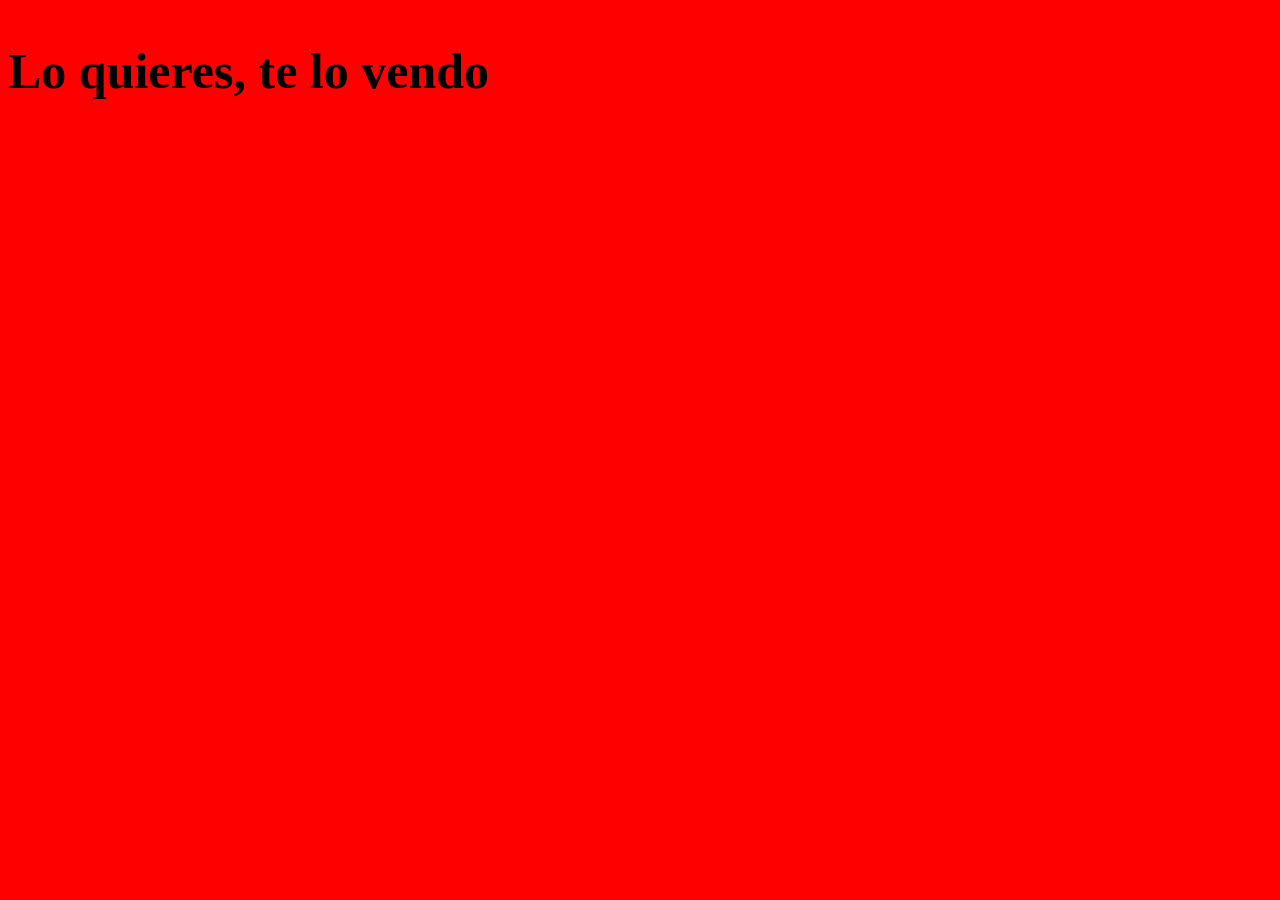
==== index.html @ ec55fd42 "Se agrega título" ====
<!DOCTYPE html>
<html>
    <head>
        <meta charset="utf-8"/>
        <title>My E-Commerce Site</title>
        <link href="./assets/css/style.css" type=""text/css" rel="stylesheet"/>
        <body>
            <section id="titulo">
                <h1 style="font-family:serif,Times,'Times New Roman'; font-size: 50px;"> Lo quieres, te lo vendo</h1>
            </section>

        </body>

    </head>


</html>
---- assets/css/style.css ----
html{
    background-color: red;


}
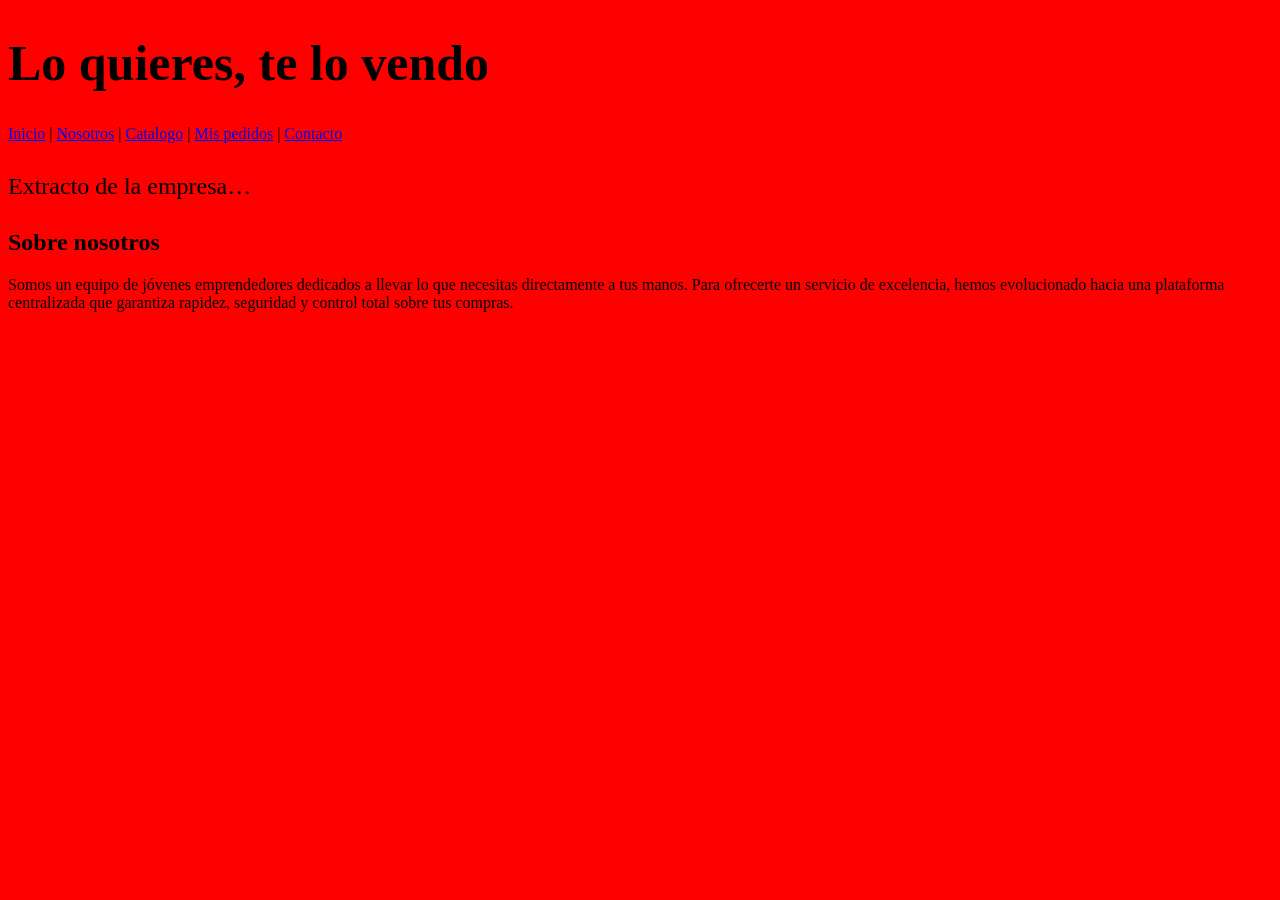
==== commit 76a7ca7e: "Se agrega href para navegar entre secciones y sección nosotros" ====
--- a/index.html
+++ b/index.html
@@ -3,15 +3,39 @@
     <head>
         <meta charset="utf-8"/>
         <title>My E-Commerce Site</title>
-        <link href="./assets/css/style.css" type=""text/css" rel="stylesheet"/>
+        <link href="./assets/css/style.css" type="text/css" rel="stylesheet"/>
+    </head> <!--head se cierra antes de abrir el body-->
         <body>
-            <section id="titulo">
-                <h1 style="font-family:serif,Times,'Times New Roman'; font-size: 50px;"> Lo quieres, te lo vendo</h1>
+            <header id="inicio">
+                <h1 style="font-family:'Times New Roman', Times, serif; font-size: 50px;"> Lo quieres, te lo vendo</h1>
+
+                <nav>
+                    <a href="#inicio">Inicio</a> |
+                    <a href="#nosotros">Nosotros</a> |
+                    <a href="#catalogo">Catalogo</a> |
+                    <a href="#seguimiento">Mis pedidos</a> |
+                    <a href="#contacto">Contacto</a>
+                </nav>
+            </header>
+
+            <p style="font-size: 24px; line-height: 1.6; color: #000000;"> Extracto de la empresa…</p> 
+
+            <section id="nosotros">
+                <h2> Sobre nosotros </h2>
+                <p>Somos un equipo de jóvenes emprendedores dedicados a llevar lo que necesitas directamente a tus manos. Para ofrecerte un servicio de excelencia, hemos evolucionado hacia una plataforma centralizada que garantiza rapidez, seguridad y control total sobre tus compras.</p>
             </section>
 
-        </body>
-
-    </head>
 
 
+
+
+
+
+
+
+
+
+
+
+        </body>
 </html>
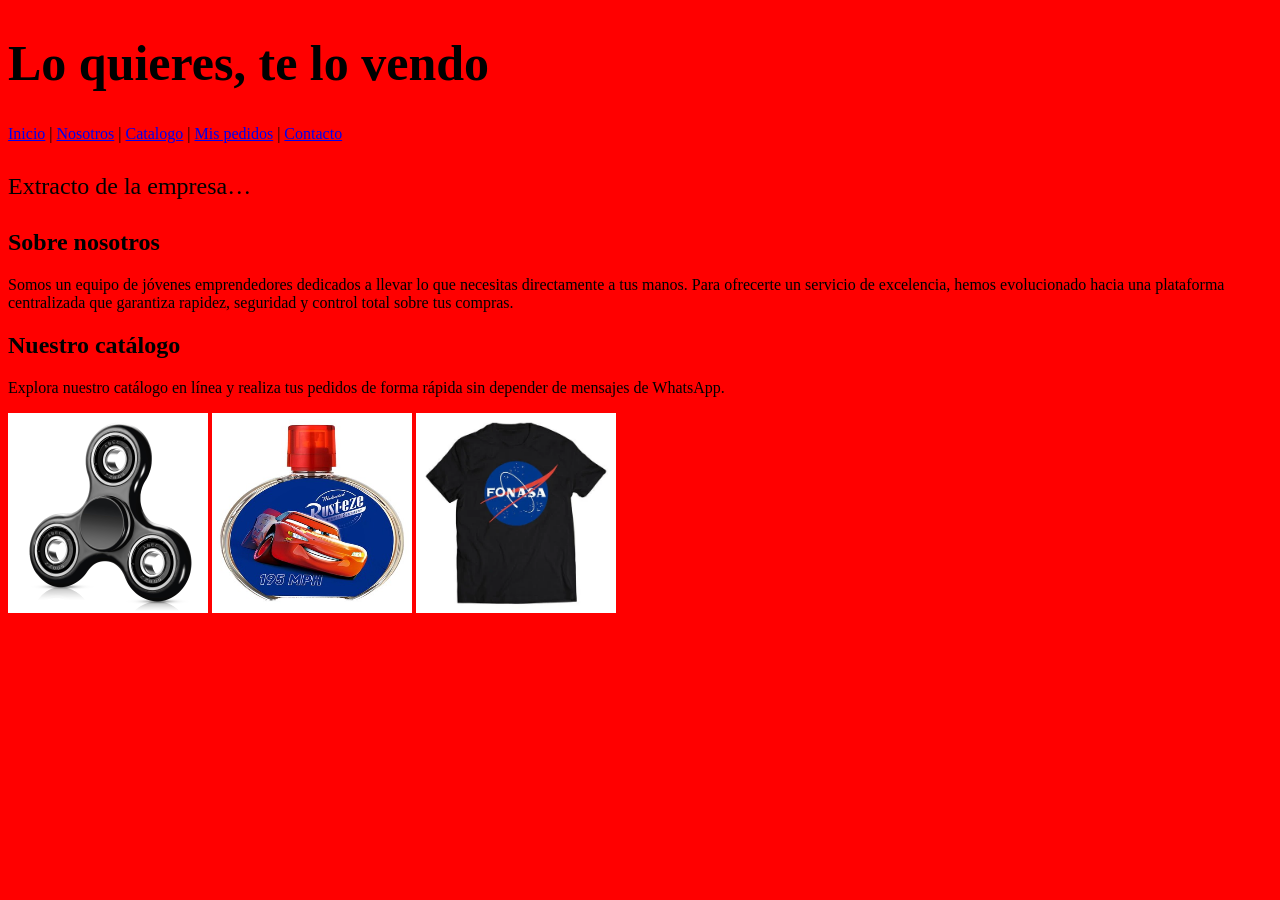
==== commit 6d93aa93: "Se agrega sección de catálogo con imágenes" ====
--- a/index.html
+++ b/index.html
@@ -25,6 +25,14 @@
                 <p>Somos un equipo de jóvenes emprendedores dedicados a llevar lo que necesitas directamente a tus manos. Para ofrecerte un servicio de excelencia, hemos evolucionado hacia una plataforma centralizada que garantiza rapidez, seguridad y control total sobre tus compras.</p>
             </section>
 
+            <section id="catalogo">
+                <h2> Nuestro catálogo </h2>
+                <p>Explora nuestro catálogo en línea y realiza tus pedidos de forma rápida sin depender de mensajes de WhatsApp.</p>
+            <img src="./assets/images/fidget.jpg" width="200" height="200" alt="Fidget Spinner"/>
+            <img src="./assets/images/rayo_perfume.jpg" width="200" height="200" alt="Perfume Rayo"/>
+            <img src="./assets/images/fonasa.webp" width="200" height="200" alt="Polera Fonasa"/>
+            </section>
+
 
 
 
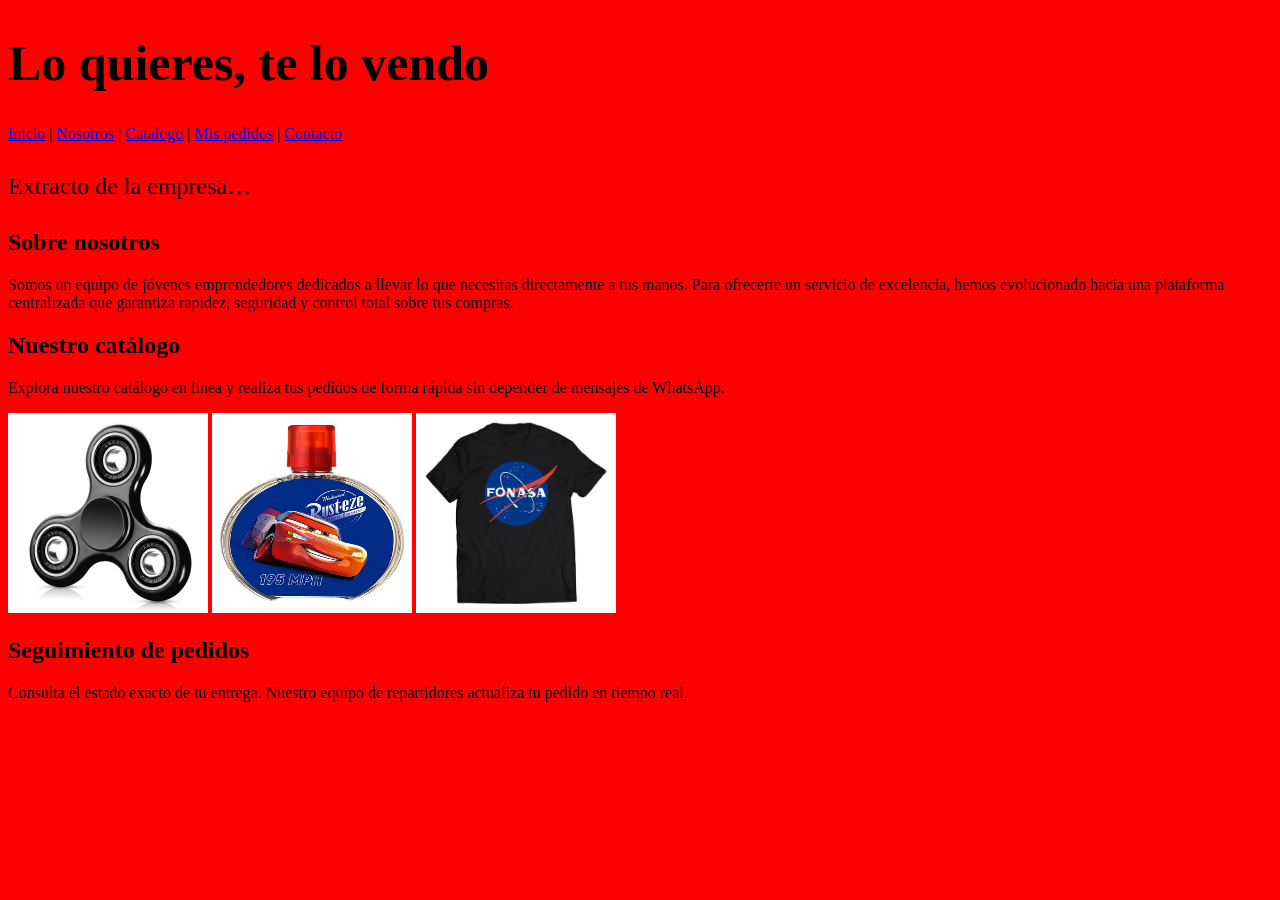
==== commit 56895e01: "Se agrega sección seguimiento" ====
--- a/index.html
+++ b/index.html
@@ -33,6 +33,10 @@
             <img src="./assets/images/fonasa.webp" width="200" height="200" alt="Polera Fonasa"/>
             </section>
 
+            <section id="seguimiento">
+                <h2> Seguimiento de pedidos </h2>
+                <p>Consulta el estado exacto de tu entrega. Nuestro equipo de repartidores actualiza tu pedido en tiempo real.</p>
+
 
 
 
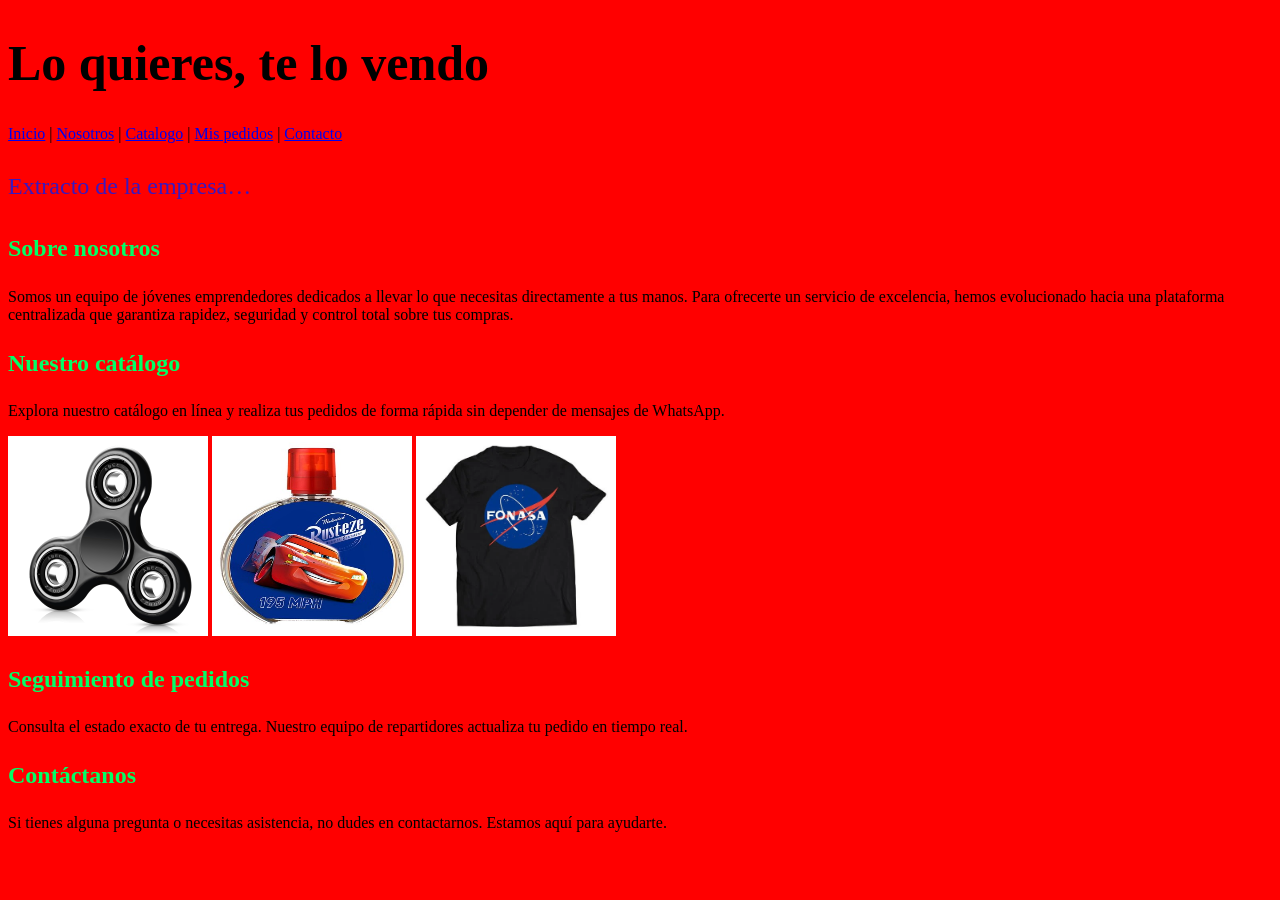
==== commit b7e271ca: "style: definir color de formato para encabezados h2" ====
--- a/index.html
+++ b/index.html
@@ -18,9 +18,9 @@
                 </nav>
             </header>
 
-            <p style="font-size: 24px; line-height: 1.6; color: #000000;"> Extracto de la empresa…</p> 
+            <p style="font-size: 24px; line-height: 1.6; color: #3a18bf;"> Extracto de la empresa…</p> 
 
-            <section id="nosotros">
+            <section id="nosotros" >
                 <h2> Sobre nosotros </h2>
                 <p>Somos un equipo de jóvenes emprendedores dedicados a llevar lo que necesitas directamente a tus manos. Para ofrecerte un servicio de excelencia, hemos evolucionado hacia una plataforma centralizada que garantiza rapidez, seguridad y control total sobre tus compras.</p>
             </section>
@@ -36,8 +36,12 @@
             <section id="seguimiento">
                 <h2> Seguimiento de pedidos </h2>
                 <p>Consulta el estado exacto de tu entrega. Nuestro equipo de repartidores actualiza tu pedido en tiempo real.</p>
+            </section>
 
-
+            <section id="contacto">
+                <h2> Contáctanos </h2>
+                <p>Si tienes alguna pregunta o necesitas asistencia, no dudes en contactarnos. Estamos aquí para ayudarte.</p>
+    
 
 
 
--- a/assets/css/style.css
+++ b/assets/css/style.css
@@ -1,5 +1,12 @@
 html{
     background-color: red;
+    
+    /* Aplica estas propiedades a todos los elementos h2 dentro del html */
+    h2 {
+    font-size: 24px; 
+    line-height: 1.6; 
+    color: #00ff66;
+}
 
 
 }
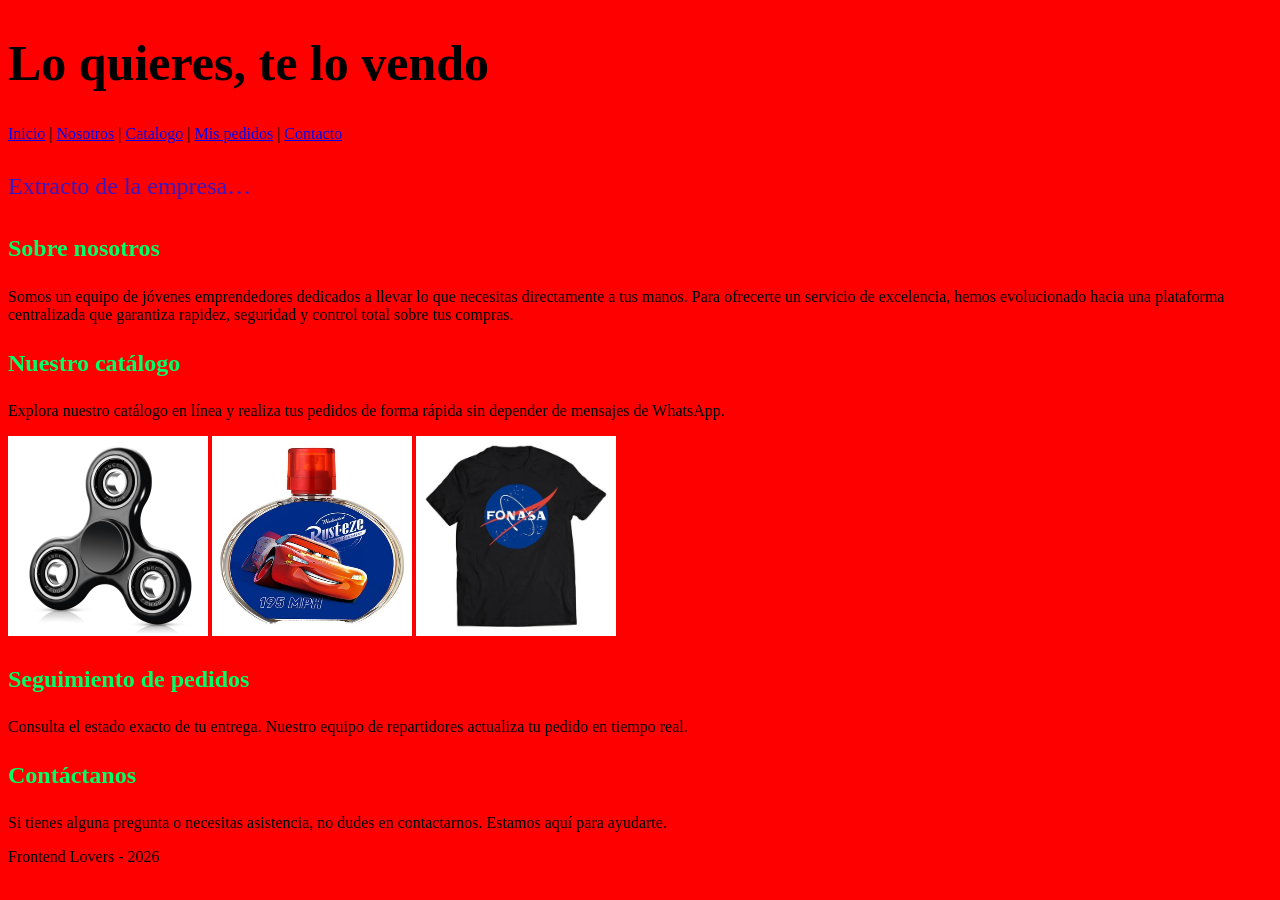
==== commit bdddbccc: "feat: se agrega footer" ====
--- a/index.html
+++ b/index.html
@@ -41,7 +41,11 @@
             <section id="contacto">
                 <h2> Contáctanos </h2>
                 <p>Si tienes alguna pregunta o necesitas asistencia, no dudes en contactarnos. Estamos aquí para ayudarte.</p>
-    
+            </section>
+
+            <footer>
+                <p> Frontend Lovers - 2026</p>
+            </footer>
 
 
 
--- a/assets/css/style.css
+++ b/assets/css/style.css
@@ -1,12 +1,11 @@
 html{
     background-color: red;
-    
+}  
     /* Aplica estas propiedades a todos los elementos h2 dentro del html */
-    h2 {
+h2 {
     font-size: 24px; 
     line-height: 1.6; 
     color: #00ff66;
 }
 
 
-}
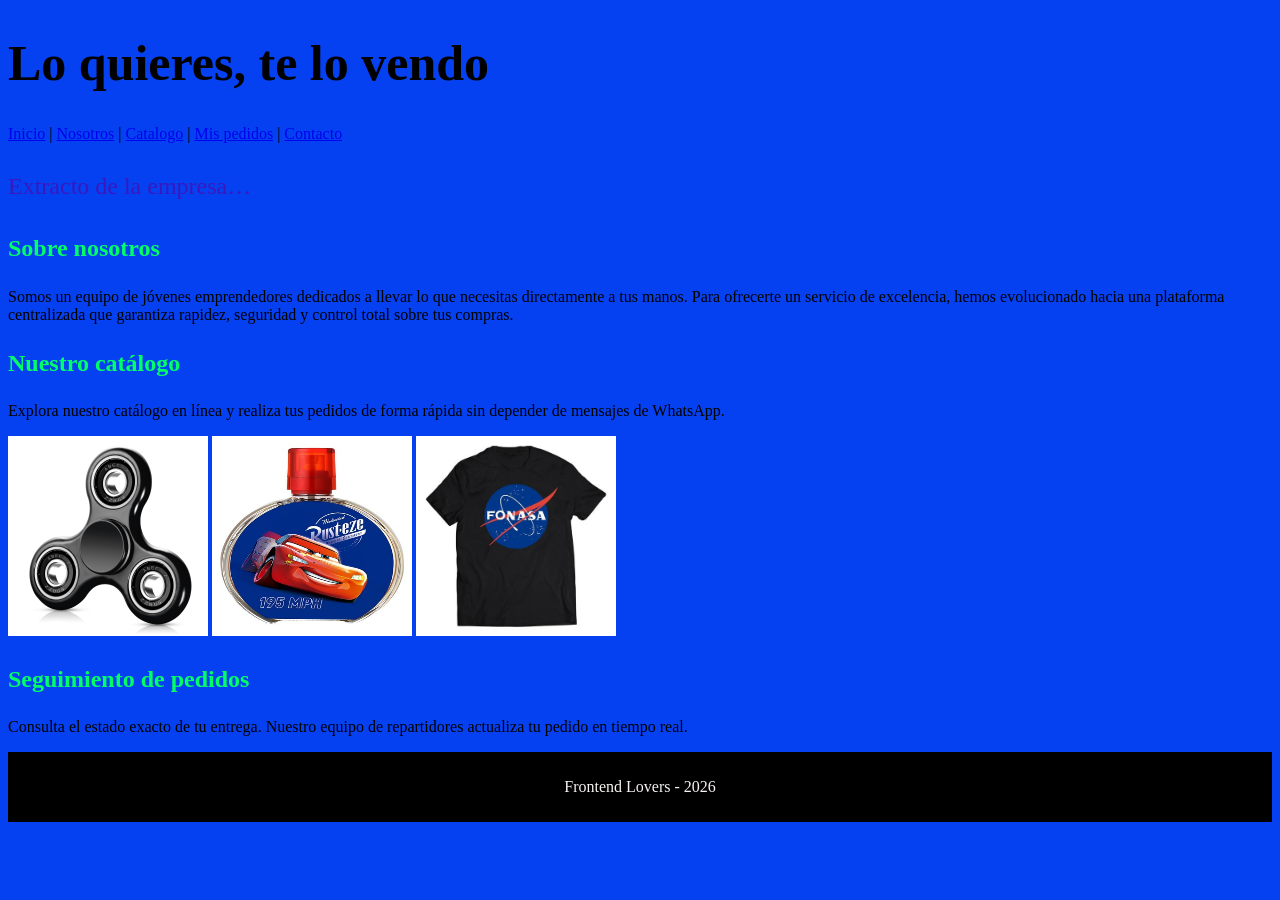
==== commit abf8bf8f: "feat: se agrega contacto.html y se conecta junto con index.html" ====
--- a/index.html
+++ b/index.html
@@ -14,10 +14,10 @@
                     <a href="#nosotros">Nosotros</a> |
                     <a href="#catalogo">Catalogo</a> |
                     <a href="#seguimiento">Mis pedidos</a> |
-                    <a href="#contacto">Contacto</a>
+                    <a href="contacto.html">Contacto</a>
                 </nav>
             </header>
-
+    <main>
             <p style="font-size: 24px; line-height: 1.6; color: #3a18bf;"> Extracto de la empresa…</p> 
 
             <section id="nosotros" >
@@ -38,11 +38,8 @@
                 <p>Consulta el estado exacto de tu entrega. Nuestro equipo de repartidores actualiza tu pedido en tiempo real.</p>
             </section>
 
-            <section id="contacto">
-                <h2> Contáctanos </h2>
-                <p>Si tienes alguna pregunta o necesitas asistencia, no dudes en contactarnos. Estamos aquí para ayudarte.</p>
-            </section>
 
+    </main>
             <footer>
                 <p> Frontend Lovers - 2026</p>
             </footer>
--- a/assets/css/style.css
+++ b/assets/css/style.css
@@ -1,5 +1,14 @@
 html{
-    background-color: red;
+    background-color: rgb(6, 65, 241);
+    footer {
+        background-color: #000000;
+        color: rgb(247, 243, 243);
+        text-align: center;
+        padding: 10px;
+    }
+    href {
+        color: #00ffaa;
+    }
 }  
     /* Aplica estas propiedades a todos los elementos h2 dentro del html */
 h2 {
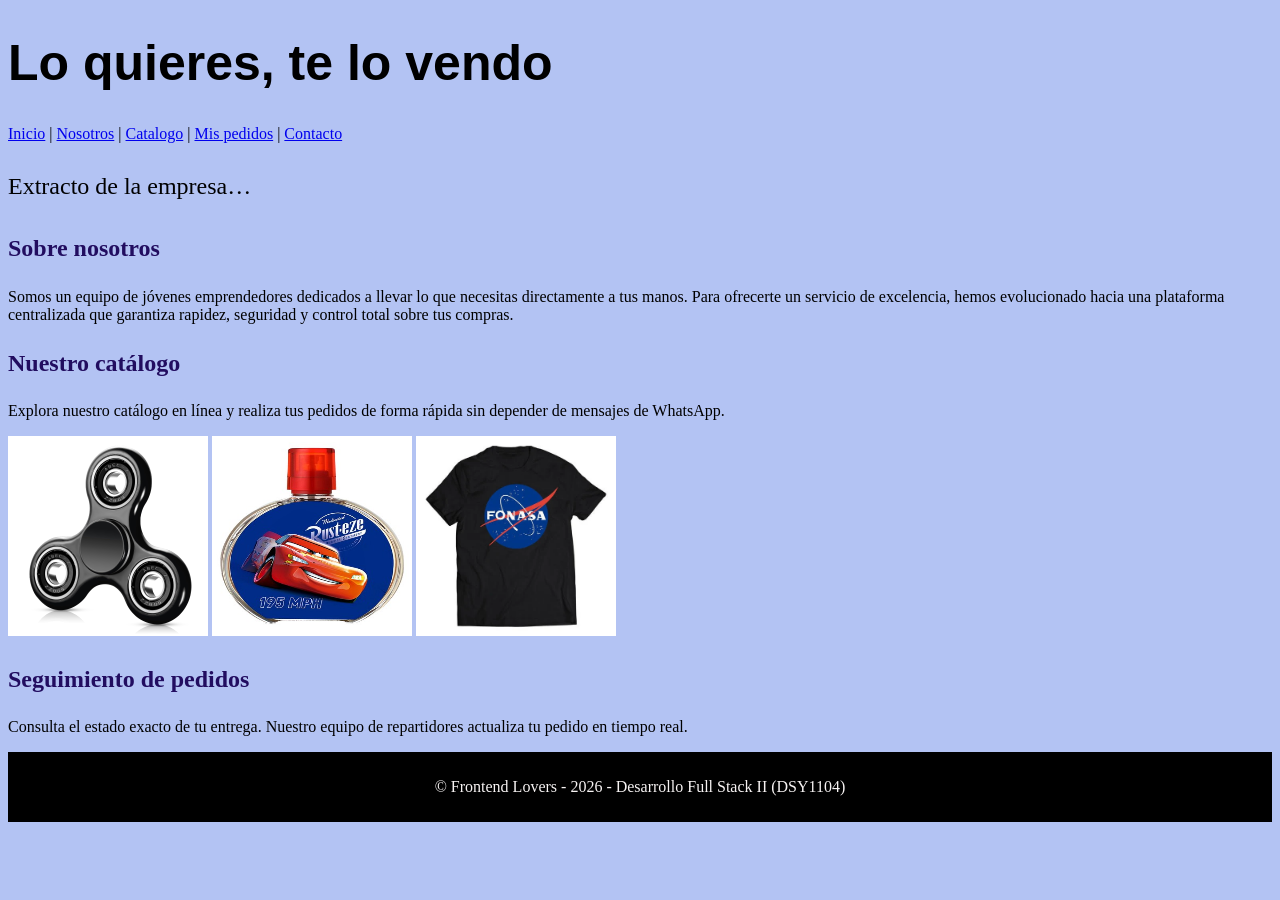
==== commit 3f3397a6: "modificaciones: footer y colores" ====
--- a/index.html
+++ b/index.html
@@ -7,7 +7,7 @@
     </head> <!--head se cierra antes de abrir el body-->
         <body>
             <header id="inicio">
-                <h1 style="font-family:'Times New Roman', Times, serif; font-size: 50px;"> Lo quieres, te lo vendo</h1>
+                <h1 style="font-family: Arial; font-size: 50px;"> Lo quieres, te lo vendo</h1>
 
                 <nav>
                     <a href="#inicio">Inicio</a> |
@@ -18,7 +18,7 @@
                 </nav>
             </header>
     <main>
-            <p style="font-size: 24px; line-height: 1.6; color: #3a18bf;"> Extracto de la empresa…</p> 
+            <p style="font-size: 24px; line-height: 1.6; color: #000000;"> Extracto de la empresa…</p> 
 
             <section id="nosotros" >
                 <h2> Sobre nosotros </h2>
@@ -41,9 +41,8 @@
 
     </main>
             <footer>
-                <p> Frontend Lovers - 2026</p>
-            </footer>
-
+        <p>&copy; Frontend Lovers - 2026 - Desarrollo Full Stack II (DSY1104)</p>
+    </footer>
 
 
 
--- a/assets/css/style.css
+++ b/assets/css/style.css
@@ -1,5 +1,5 @@
 html{
-    background-color: rgb(6, 65, 241);
+    background-color: rgb(179, 195, 243);
     footer {
         background-color: #000000;
         color: rgb(247, 243, 243);
@@ -7,14 +7,14 @@
         padding: 10px;
     }
     href {
-        color: #00ffaa;
+        color: #2b1974;
     }
 }  
     /* Aplica estas propiedades a todos los elementos h2 dentro del html */
 h2 {
     font-size: 24px; 
     line-height: 1.6; 
-    color: #00ff66;
+    color: #220d60;
 }
 
 
